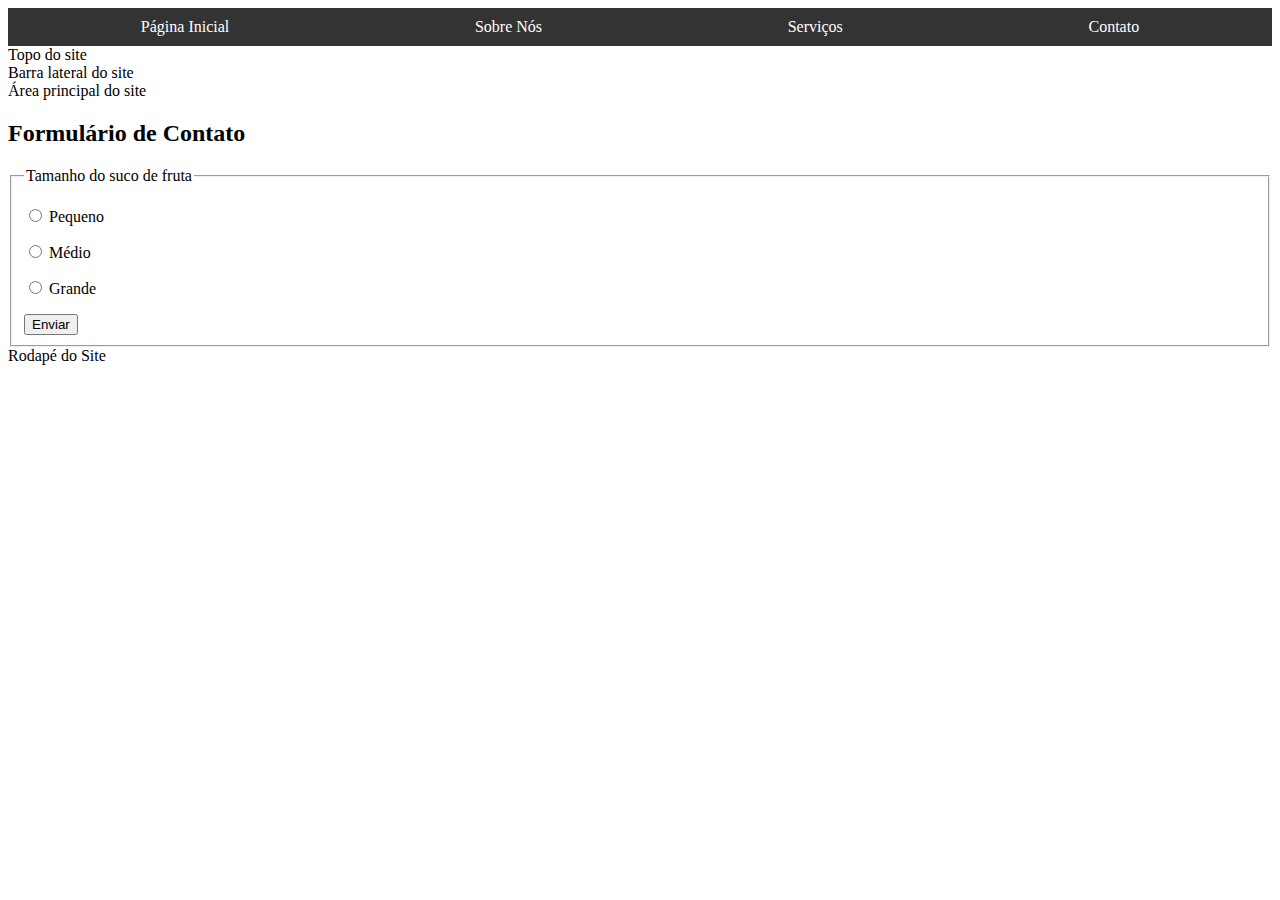
==== Aula01/index.html @ 5856c999 "inicial aula01" ====
<!DOCTYPE html>
<html lang="pt-br">
  <head>
    <meta charset="UTF-8" />
    <meta name="viewport" content="width=device-width, initial-scale=1.0" />
    <title>HTML & CSS</title>
    <link href="./css/formato.css" rel="stylesheet" />
  </head>
  <body>
    <section>
      <nav>
        <div class="navbar">
          <a href="#">Página Inicial</a>
          <a href="#">Sobre Nós</a>
          <a href="#">Serviços</a>
          <a href="#">Contato</a>
        </div>
      </nav>
      <header>Topo do site</header>
      <aside>Barra lateral do site</aside>
      <main>
        Área principal do site
        <section>
          <article>
            <h2>Formulário de Contato</h2>
            <form>
              <fieldset>
                <legend>Tamanho do suco de fruta</legend>
                <p>
                  <input type="radio" name="size" id="size_1" value="pequeno" />
                  <label for="size_1">Pequeno</label>
                </p>
                <p>
                  <input type="radio" name="size" id="size_2" value="medio'" />
                  <label for="size_2">Médio</label>
                </p>
                <p>
                  <input type="radio" name="size" id="size_3" value="grande" />
                  <label for="size_3">Grande</label>
                </p>
                <button type="submit" class="">Enviar</button>
              </fieldset>
            </form>
          </article>
        </section>
      </main>
      <footer>Rodapé do Site</footer>
    </section>
  </body>
</html>
---- Aula01/css/formato.css ----
.navbar {
    display: flex;
    justify-content: space-around;
    background-color: #333;
    color: #fff;
    padding: 10px;
  }
  
  .navbar a {
    text-decoration: none;
    color: #fff
  }
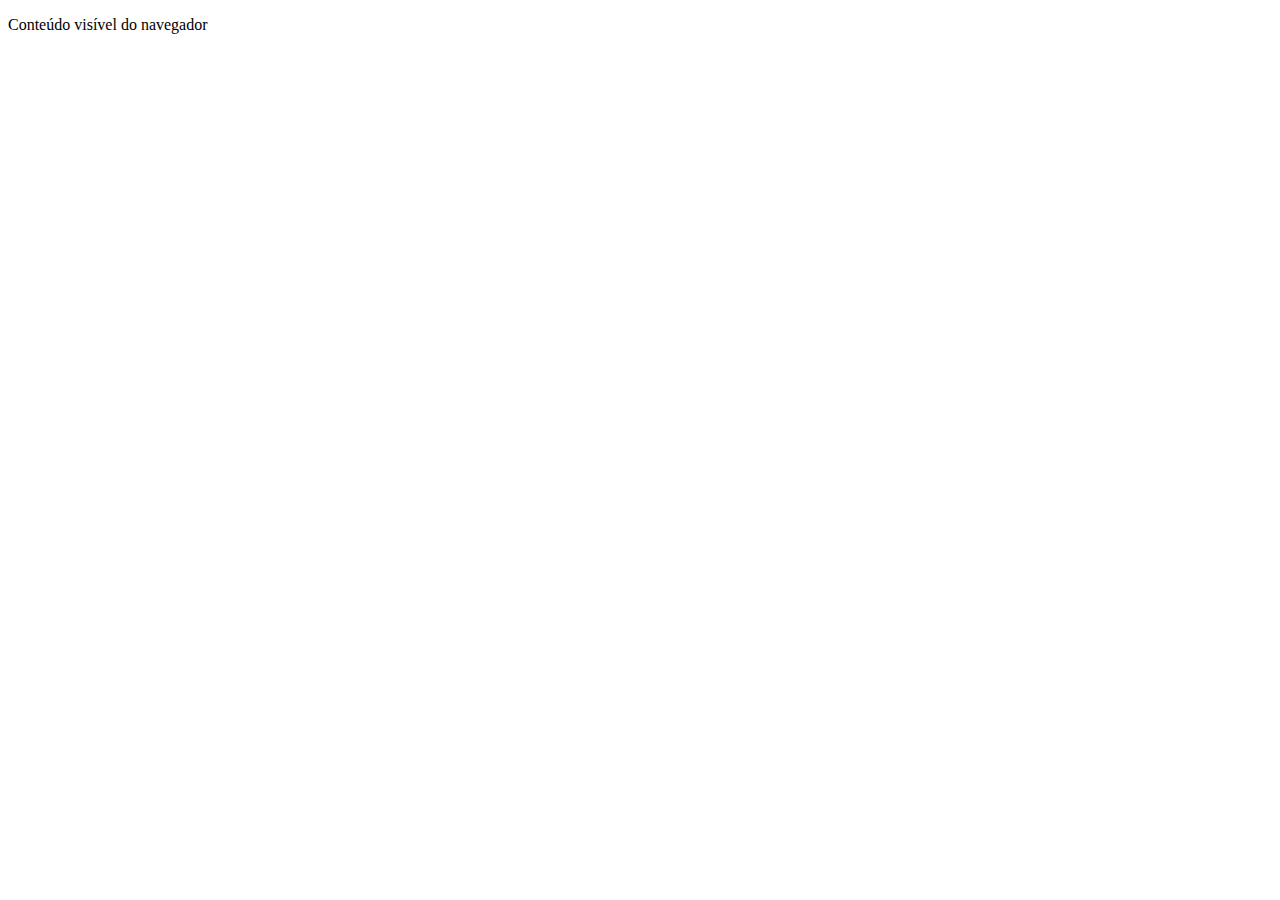
==== commit 8ba02383: "aula02" ====
--- a/Aula01/index.html
+++ b/Aula01/index.html
@@ -1,50 +1,12 @@
 <!DOCTYPE html>
 <html lang="pt-br">
-  <head>
-    <meta charset="UTF-8" />
-    <meta name="viewport" content="width=device-width, initial-scale=1.0" />
-    <title>HTML & CSS</title>
-    <link href="./css/formato.css" rel="stylesheet" />
-  </head>
-  <body>
-    <section>
-      <nav>
-        <div class="navbar">
-          <a href="#">Página Inicial</a>
-          <a href="#">Sobre Nós</a>
-          <a href="#">Serviços</a>
-          <a href="#">Contato</a>
-        </div>
-      </nav>
-      <header>Topo do site</header>
-      <aside>Barra lateral do site</aside>
-      <main>
-        Área principal do site
-        <section>
-          <article>
-            <h2>Formulário de Contato</h2>
-            <form>
-              <fieldset>
-                <legend>Tamanho do suco de fruta</legend>
-                <p>
-                  <input type="radio" name="size" id="size_1" value="pequeno" />
-                  <label for="size_1">Pequeno</label>
-                </p>
-                <p>
-                  <input type="radio" name="size" id="size_2" value="medio'" />
-                  <label for="size_2">Médio</label>
-                </p>
-                <p>
-                  <input type="radio" name="size" id="size_3" value="grande" />
-                  <label for="size_3">Grande</label>
-                </p>
-                <button type="submit" class="">Enviar</button>
-              </fieldset>
-            </form>
-          </article>
-        </section>
-      </main>
-      <footer>Rodapé do Site</footer>
-    </section>
-  </body>
-</html>
+<head>
+    <meta charset="UTF-8">
+    <meta name="viewport" content="width=device-width, initial-scale=1.0">
+    <title>HTML & CSS - Aula 01</title>
+</head>
+<body>
+    <p>Conteúdo visível do navegador</p>
+    
+</body>
+</html>